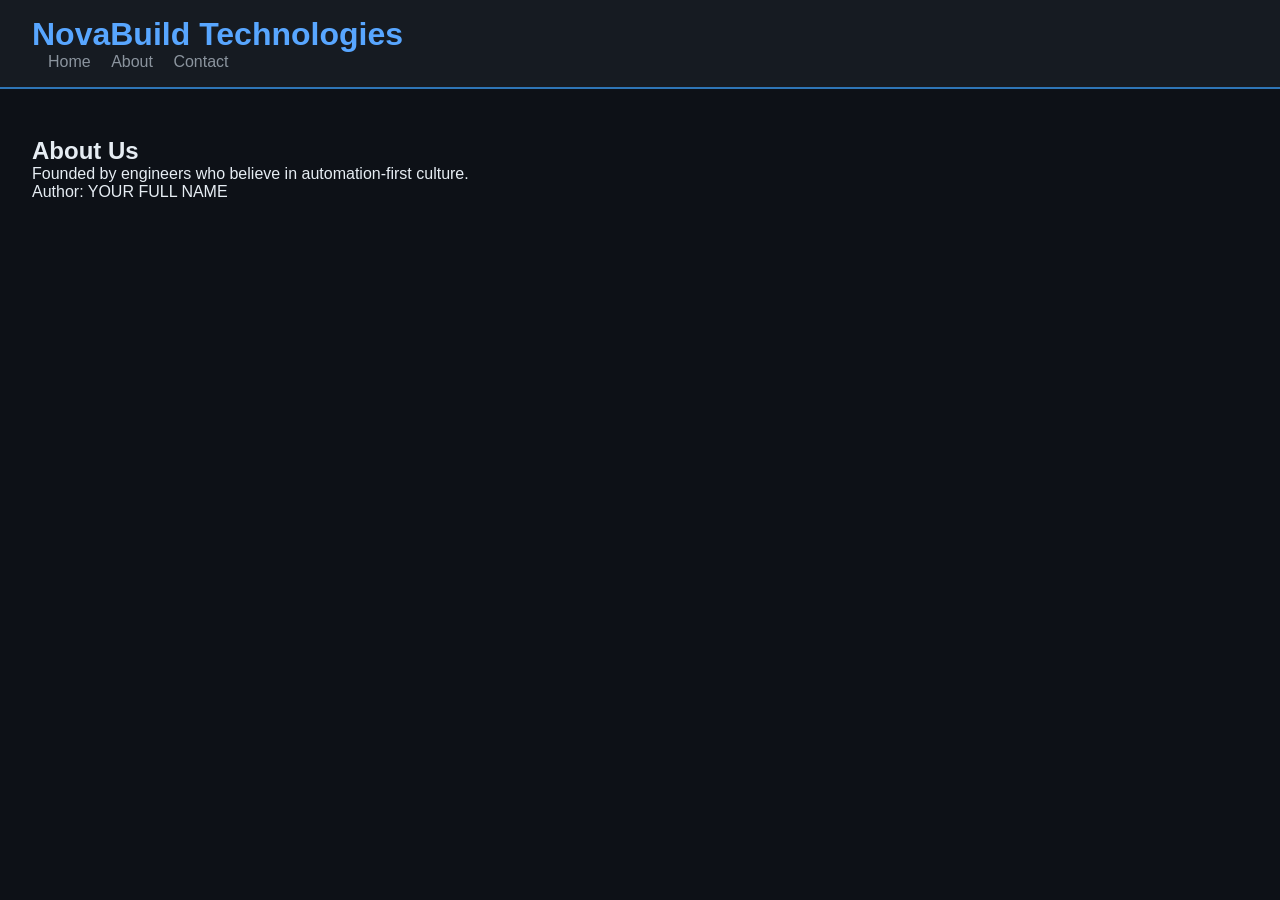
==== about.html @ 997137ca "feat: add about page" ====
<!DOCTYPE html>
<html lang="en">
<head>
    <meta charset="UTF-8">
    <title>About — NovaBuild</title>
    <link rel="stylesheet" href="src/css/style.css">
</head>
<body>
    <header>
        <h1>NovaBuild Technologies</h1>
        <nav>
            <a href="index.html">Home</a>
            <a href="about.html">About</a>
            <a href="contact.html">Contact</a>
        </nav>
    </header>
    <main>
        <h2>About Us</h2>
        <p>Founded by engineers who believe in automation-first culture.</p>
        <p>Author: YOUR FULL NAME</p>
    </main>
</body>
</html>
---- src/css/style.css ----
* { box-sizing: border-box; margin: 0; padding: 0; }
body { font-family: Arial, sans-serif; background: #0d1117; color: #e6edf3; }
header { background: #161b22; padding: 1rem 2rem; border-bottom: 2px solid #2e75b6; }
h1 { color: #58a6ff; }
nav a { color: #8b949e; margin-left: 1rem; text-decoration: none; }
main { padding: 3rem 2rem; }
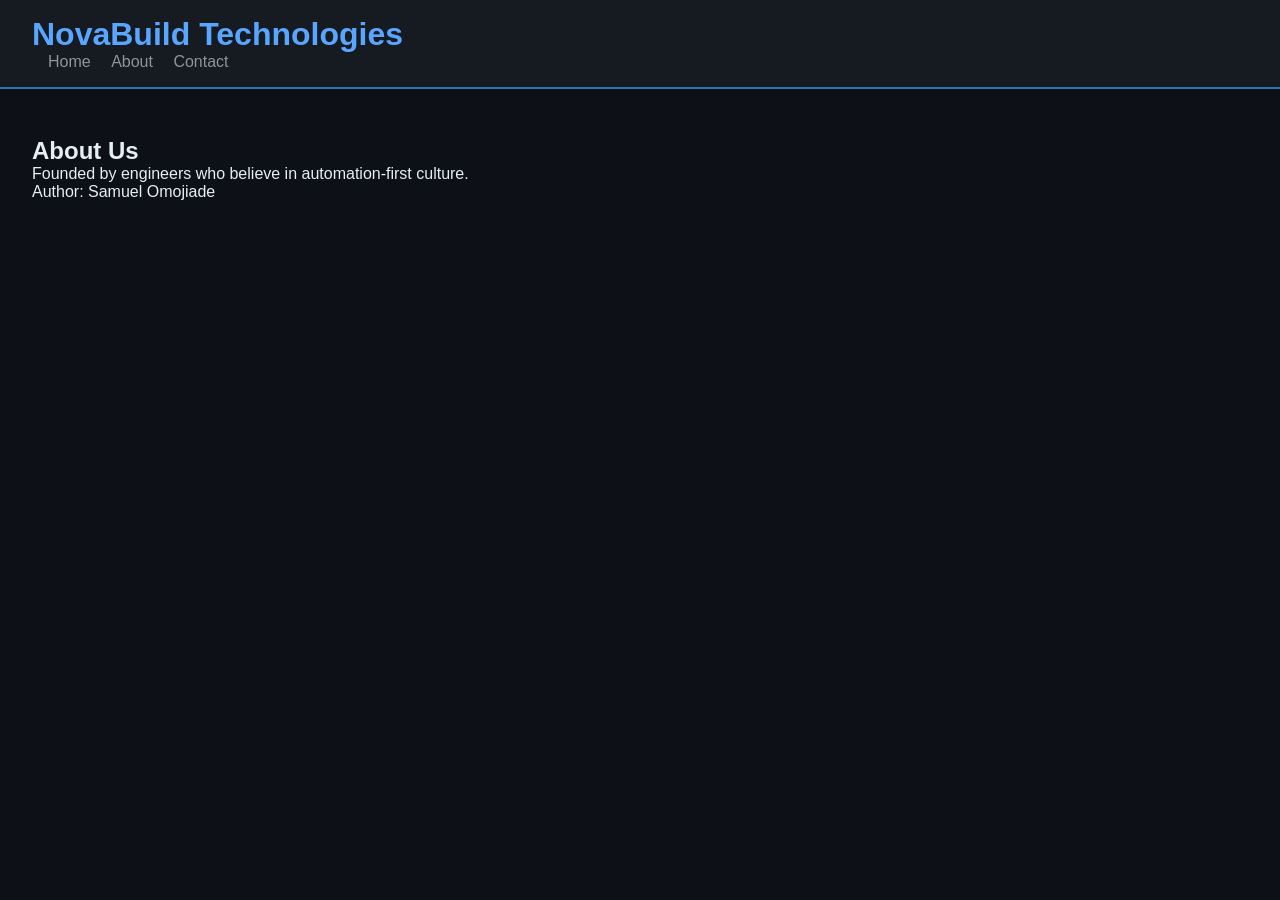
==== commit 897ced5b: "Updated the authort of the contact and about" ====
--- a/about.html
+++ b/about.html
@@ -17,7 +17,7 @@
     <main>
         <h2>About Us</h2>
         <p>Founded by engineers who believe in automation-first culture.</p>
-        <p>Author: YOUR FULL NAME</p>
+        <p>Author: Samuel Omojiade</p>
     </main>
 </body>
 </html>
